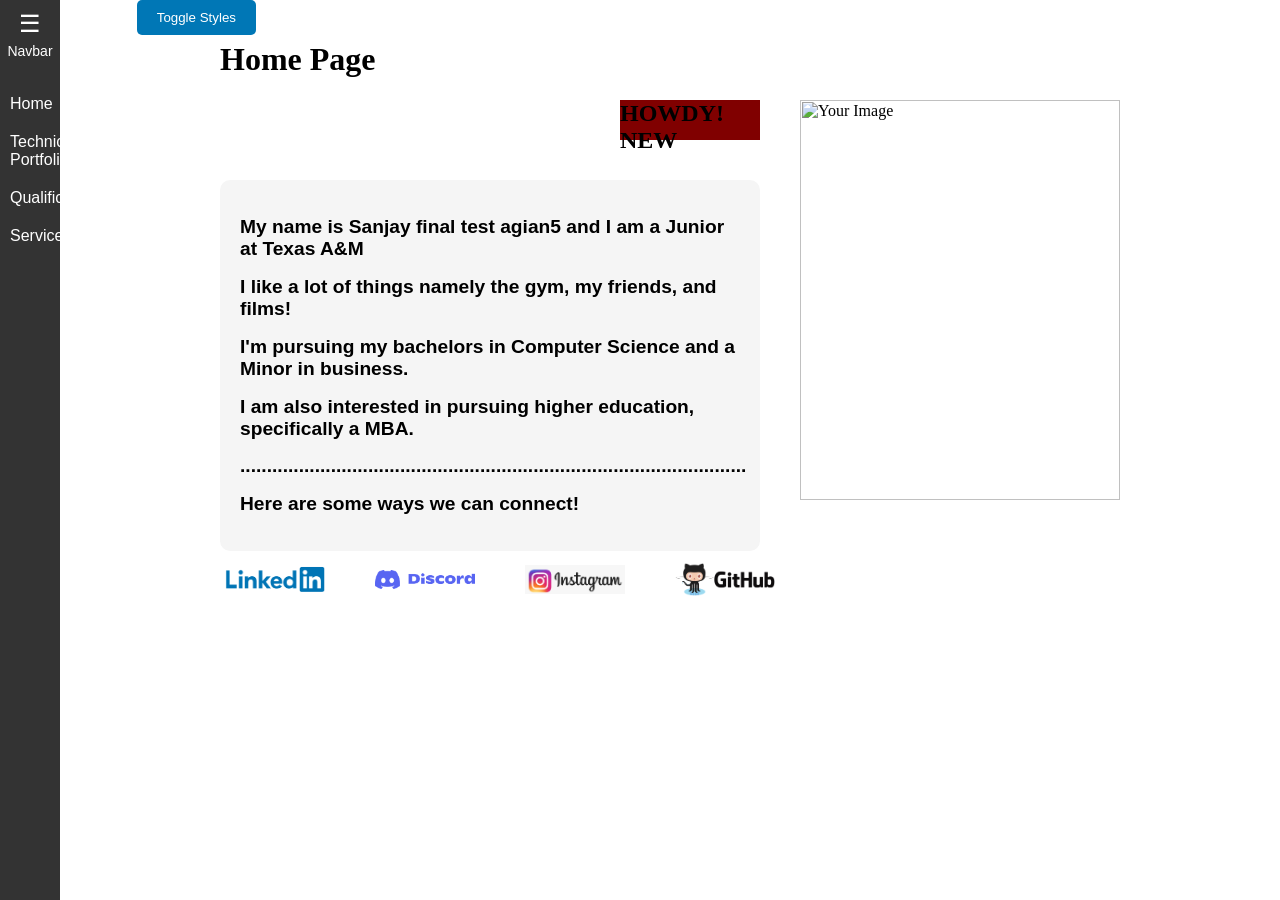
==== index.html @ 11d1ceb9 "commit" ====
<!DOCTYPE HTML PUBLIC "-//W3C//DTD HTML 4.01 Transitional//EN">
<html lang="en">
<head>
    <meta charset="UTF-8">
    <meta name="viewport" content="width=device-width, initial-scale=1.0">
    <link id="default-stylesheet" rel="stylesheet" href="styles2.css">
    <link id="alternate-stylesheet" rel="stylesheet" href="styles.css">
    <title>Sanjay Sugumar Website</title>
</head>
<body>
    <div class="navbar">
        <div class="navbar-header">
            <span class="navbar-icon">☰</span>
            <span class="navbar-title">Navbar</span>
        </div>
        <ul class="navbar-links">
            <li><a href="index.html">Home</a></li>
            <li><a href="Technical_portfolio.html">Technical Portfolio</a></li>
            <li><a href="qualifications.html">Qualifications</a></li>
            <li><a href="services.html">Service</a></li>
            
        </ul>
    </div>
    <div class ="style toggle">
        <button id="toggle-styles">Toggle Styles</button>
    </div>
    

    <div class="homepage_header">
        <header>
            <h1>Home Page</h1>
        </header>
        <main>
            <div class="homepage_intro">
                <h2>HOWDY! NEW</h2>
            </div>
            

        </main>
        
    </div>
    <div class="homepage_image">
        

                <img src="IMG_2689.JPG" alt="Your Image" id="homepage_image">

        
    </div>
    <div class="homepage_para">
        <h2>My name is Sanjay final test agian5 and I am a Junior at Texas A&M</h2> 
        <h2>I like a lot of things namely the gym, my friends, and films!</h2>
        <h2>I'm pursuing my bachelors in Computer Science and a Minor in business. </h2>
        <h2>I am also interested in pursuing higher education, specifically a MBA.</h2>
        <h2>...............................................................................................</h2>
        <h2>Here are some ways we can connect!</h2>
        
        <h2></h2>
    </div>

    
    <div class="Connect_links">
        <a href="https://www.linkedin.com/in/sanjays20/" target="_blank" id="linkedin-logo">
            <img src="linkin.png" alt="LinkedIn Logo">
        </a>
        <a href="https://discord.gg/smt4UMPN" target="_blank" id="discord-logo">
            <img src="discord-logo.png" alt="Discord Logo">
        </a>
        <a href="https://www.instagram.com/sanjay_s.s/" target="_blank" id="insta-logo">
            <img src="insta_logo.png" alt="insta-logo">
        </a>
        <a href="https://github.com/SanjayS808" target="_blank" id="git-logo">
            <img src="github-logo.webp" alt="git-logo">
        </a>
    </div>

    <script src="script.js"></script>
    <script src="toggle.js"></script>
</body>

</html>
---- styles2.css ----
/* styles1.css */
body {
    margin: 0;
    padding: 0;
}


.homepage_header {
    margin-left: 200px; 
    padding: 20px; 
    
}

/* ... (other CSS rules) ... */
.homepage_intro {
    background-color: #117aaf; /* Change the background color */
    margin-left: 350px; /* Adjusted margin-left */
    width: 160px; /* Adjusted width */
    height: 50px; /* Adjusted height */
}

.navbar {
    font-family: "Verdana", sans-serif;
    width: 60px;
    height: 100%;
    background-color: #1580eb;
    position: fixed;
    overflow-x: hidden;
    transition: width 0.2s;
}

.navbar:hover {
    width: 200px;
}

.navbar-header {
    display: flex;
    flex-direction: column;
    align-items: center;
    padding: 10px;
    color: #fff;
}

.navbar-icon {
    font-size: 24px;
    cursor: pointer;
}

.navbar-title {
    font-size: 14px;
    margin-top: 5px;
}

.navbar-links {
    list-style-type: none;
    padding: 0;
}

.navbar-links li {
    padding: 10px;
    text-align: center;
}

.navbar-links a {
    text-decoration: none;
    color: #fff;
    display: block;
}

.navbar-links a:hover {
    background-color: #444;
}

#homepage_image {
    position: absolute;
    top: 100px;
    left: 150px;
    width: 320px;
    height: 400px;

    
}

.footer {
    position: fixed;
    margin-top: 500px;
    bottom: 0;
    width: 100%;
    background-color: #333;
    color: #fff;
    text-align: center;
    padding: 1px;
}
.homepage_para {
    font-family: "Verdana", sans-serif; /* Change the font family */
    font-size: 90%; /* Increase the font size */
    margin-left: 500px; /* Adjusted margin-left */
    margin-top: 20px;
    width: 800px; /* Adjusted width */
    background-color: #ddd; /* Different background color */
    padding: 15px; /* Adjusted padding */
    border-radius: 10px; /* Added border-radius for rounded corners */
}

.homepage_para p {
    margin: 0;
    padding: 100px; /* Adjusted padding */
    font-size: 18px; /* Increase the font size */
    color: #555; /* Different text color */
    line-height: 1.5;
    border-bottom: 1px solid #ccc; /* Lighter horizontal line */
}

.homepage_para:hover {
    transform: scale(1.01);
}
.Connect_links{

    top: 200px;
    left: 200px;
    display: flex;
    justify-content: space-around; /* Evenly space the logos */
    align-items: center; /* Center the logos vertically */
    width: 600px; /* Adjust the container width as needed */
    
}

.tamulink{
    font-family: "Helvetica Neue", Helvetica, Arial, sans-serif;
    font-size: 20px;
    position: absolute;
    top: 182px;
    left: 672px;
    
}
.Connect_links{
    position: absolute;
    top: auto;
    left: 200px;
    display: flex;
    justify-content: space-around; /* Evenly space the logos */
    align-items: center; /* Center the logos vertically */
    width: 600px; /* Adjust the container width as needed */
    
}


/* Style the LinkedIn logo */
#linkedin-logo img {
    width: 100px; /* Adjust the size as needed */
    height: auto;
    border: none;
    transition: transform 0.2s;
    
}

/* Add a hover effect (optional) */
#linkedin-logo img:hover {
    transform: scale(1.1);
}

#discord-logo img {
    width: 100px; /* Adjust the size as needed */
    height: auto;
    border: none;
    transition: transform 0.2s;
}

/* Add a hover effect (optional) */
#discord-logo img:hover {
    transform: scale(1.1);
}   


#insta-logo img {
    width: 100px; /* Adjust the size as needed */
    height: auto;
    border: none;
    transition: transform 0.2s;
    
}

/* Add a hover effect (optional) */
#insta-logo img:hover {
    transform: scale(1.1);
}   

#git-logo img {
    width: 100px; /* Adjust the size as needed */
    height: auto;
    border: none;
    transition: transform 0.2s;
    
}

/* Add a hover effect (optional) */
#git-logo img:hover {
    transform: scale(1.1);
}   


.technical_para {
    font-family: "Verdana", sans-serif; /* Change the font family */
    font-size: 90%; /* Increase the font size */
    margin-left: 320px; /* Adjusted margin-left */
    margin-right: 20px; /* Added margin-right */
    width: 800px; /* Adjusted width */
    background-color: #ddd; /* Different background color */
    padding: 15px; /* Adjusted padding */
    border-radius: 10px; /* Added border-radius for rounded corners */
}
.technical_para p{
    margin: 0;
    padding: 5px 0;
    font-size: 16px;
    color: #333;
    line-height: 1.2;
    border-bottom: 1px solid #ddd; /* Add a horizontal line below each line of text */
}
.technical_para:hover {
    transform: scale(1.01);
}

.technical_header{
    margin-left: 200px; 
    padding: 20px;
}


.tech_p1_desc {
    font-family: "Arial", sans-serif; /* Change the font family */
    font-size: 60%; /* Increase the font size */
    width: 600px; /* Adjusted width */
    height: 220px; /* Adjusted height */
    background-color: #ddd; /* Different background color */
    padding: 15px; /* Adjusted padding */
    position: absolute;
    top: 420px; /* Adjusted top position */
    left: 600px; /* Adjusted left position */
    border-radius: 10px; /* Added border-radius for rounded corners */
}

.tech_p1_desc p {
    margin: 0;
    padding: 10px 0; /* Adjusted padding */
    font-size: 18px; /* Increase the font size */
    color: #555; /* Different text color */
    line-height: 1.5;
    border-bottom: 1px solid #ccc; /* Lighter horizontal line */
}


.tech_p1_desc:hover {
    transform: scale(1.01);
}

#proj1_images{
    width: 240px;
    height:240px;
    position: absolute;
    top: 420px;
    left: 350px;
    border-bottom: 2px solid #ddd; 
    border-top: 2px solid #ddd; 
    border-left: 2px solid #ddd; 
    border-right: 2px solid #ddd; 
}
#proj1_images:hover{
    transform: scale(1.01);
}







.tech_p2_desc{
    font-family: "Arial", sans-serif; /* Change the font family */
    font-size: 60%; /* Increase the font size */
    width: 600px; /* Adjusted width */
    height: 220px; /* Adjusted height */
    background-color: #ddd; /* Different background color */
    padding: 15px; /* Adjusted padding */
    position: absolute;
    top: 700px; /* Adjusted top position */
    left: 600px; /* Adjusted left position */
    border-radius: 10px; /* Added border-radius for rounded corners */
    
}
.tech_p2_desc p {
    margin: 0;
    padding: 10px 0; /* Adjusted padding */
    font-size: 18px; /* Increase the font size */
    color: #555; /* Different text color */
    line-height: 1.5;
    border-bottom: 1px solid #ccc; /* Lighter horizontal line */
}

.tech_p2_desc:hover {
    transform: scale(1.01);
}


#proj2_images{
    width: 240px;
    height:240px;
    position: absolute;
    top: 700px;
    right: 860px;
    border-bottom: 2px solid #ddd; 
    border-top: 2px solid #ddd; 
    border-left: 2px solid #ddd; 
    border-right: 2px solid #ddd; 
}
#proj2_images:hover{
    transform: scale(1.01);
}


.tech_p3_desc {
    font-family: "Arial", sans-serif; /* Change the font family */
    font-size: 60%; /* Increase the font size */
    width: 600px; /* Adjusted width */
    height: 220px; /* Adjusted height */
    background-color: #ddd; /* Different background color */
    padding: 15px; /* Adjusted padding */
    position: absolute;
    top: 1000px; /* Adjusted top position */
    left: 600px; /* Adjusted left position */
    border-radius: 10px; /* Added border-radius for rounded corners */
}

.tech_p3_desc p {
    margin: 0;
    padding: 5px 0;
    font-size: 16px;
    color: #333;
    line-height: 1.2;
    border-bottom: 1px solid #ddd; /* Add a horizontal line below each line of text */
}

.tech_p3_desc:hover {
    transform: scale(1.01);
}

#proj3_images{
    width: 240px;
    height:240px;
    position: absolute;
    top: 1000px;
    left: 350px;
    border-bottom: 2px solid #ddd; 
    border-top: 2px solid #ddd; 
    border-left: 2px solid #ddd; 
    border-right: 2px solid #ddd; 
}
#proj3_images:hover{
    transform: scale(1.01);
}


.seamlink{
    font-family: "Helvetica Neue", Helvetica, Arial, sans-serif;
    font-size: 200%;
}

.dicelink{
    font-family: "Helvetica Neue", Helvetica, Arial, sans-serif;
    font-size: 200%;
}



/* Style for the AI Content */
/* Style for AI Hero Section */
.ai-hero {
    background-image: url('ai-hero-background.jpg');
    background-size: cover;
    color: #000000;
    text-align: center;
    padding: 100px 0;
}

.ai-hero h1 {
    font-size: 36px;
}

.ai-hero p {
    font-size: 20px;
    margin-top: 20px;
}

.btn-primary {
    display: inline-block;
    padding: 15px 30px;
    margin-top: 30px;
    background-color: #0077b6;
    color: #fff;
    text-decoration: none;
    font-weight: bold;
    border-radius: 5px;
    transition: background-color 0.3s ease;
}

.btn-primary:hover {
    background-color: #055c91;
}

/* Style for AI Features Section */
.ai-features {
    display: flex;
    justify-content: space-around;
    align-items: center;
    padding: 80px 0;
}

.ai-feature {
    text-align: center;
    padding: 20px;
    border: 1px solid #ddd;
    border-radius: 5px;
    background-color: #fff;
    box-shadow: 0 4px 8px rgba(0, 0, 0, 0.1);
    transition: transform 0.3s ease;
}

.ai-feature:hover {
    transform: translateY(-5px);
}

.ai-feature img {
    max-width: 100%;
    height: auto;
    margin-bottom: 20px;
}

/* Style for AI Video Section */
.ai-video {
    text-align: center;
    margin: 50px 0;
}

/* Style for AI CTA Section */
.ai-cta {
    background-color: #f5f5f5;
    text-align: center;
    padding: 80px 0;
}

.ai-cta h2 {
    font-size: 28px;
    color: #333;
}

.ai-cta p {
    font-size: 18px;
    color: #666;
    margin-top: 20px;
}

.btn-secondary {
    display: inline-block;
    padding: 15px 30px;
    margin-top: 30px;
    background-color: #333;
    color: #fff;
    text-decoration: none;
    font-weight: bold;
    border-radius: 5px;
    transition: background-color 0.3s ease;
}

.btn-secondary:hover {
    background-color: #555;
}

.AI_content {
    margin-left: 20px;
    padding: 20px; /* Adjust padding for inner content */
    background-color: #f5f5f5;
    border: 1px solid #ddd;
    margin: 20px;
    border-radius: 5px;
}


.pdf-container {
    display: flex;
    justify-content: center;
    align-items: center;
    height: 80vh; /* Adjust the height as needed */
}

/* Style for the embedded PDF */
.pdf-container object {
    width: 80%; /* Adjust the width as needed */
    height: 80%; /* Adjust the height as needed */
}

#toggle-styles {
    position:absolute;
    right:80%;  
    padding: 10px 20px;
    background-color: #0077b6;
    color: #fff;
    border: none;
    border-radius: 5px;
    cursor: pointer;
    transition: background-color 0.3s ease;
}

#toggle-styles:hover {
    background-color: #055c91;
}

.service_intro{

    font-family: "Arial", sans-serif; /* Change the font family */
    font-size: 80%; /* Increase the font size */
    top: 100px;
    left: 200px;
    background-color: #ddd; /* Different background color */
    padding: 15px; /* Adjusted padding */
    position: absolute;
    width: 800px;
    height: 200px;
    border-radius: 10px; /* Added border-radius for rounded corners */
    
}
.service_intro p {
    margin: 0;
    padding: 10px 0; /* Adjusted padding */
    font-size: 18px; /* Increase the font size */
    color: #555; /* Different text color */
    line-height: 1.5;
    border-bottom: 1px solid #ccc; /* Lighter horizontal line */
}

.food_bank{
    font-family: "Arial", sans-serif; /* Change the font family */
    font-size: 60%; /* Increase the font size */
    width: 800px;
    height: 200px;
    background-color: #ddd; /* Different background color */
    padding: 15px; /* Adjusted padding */
    position: absolute;
    top: 350px;
    left: 500px;
    border-radius: 10px; /* Added border-radius for rounded corners */
    
}
.food_bank p {
    margin: 0;
    padding: 10px 0; /* Adjusted padding */
    font-size: 18px; /* Increase the font size */
    color: #555; /* Different text color */
    line-height: 1.5;
    border-bottom: 1px solid #ccc; /* Lighter horizontal line */
}

.Marathons{
    font-family: "Arial", sans-serif; /* Change the font family */
    font-size: 60%; /* Increase the font size */
    top: 600px;
    left: 200px;
    background-color: #ddd; /* Different background color */
    padding: 15px; /* Adjusted padding */
    position: absolute;
    width: 800px;
    height: 200px;
    border-radius: 10px; /* Added border-radius for rounded corners */
    
}
.Marathons p {
    margin: 0;
    padding: 10px 0; /* Adjusted padding */
    font-size: 18px; /* Increase the font size */
    color: #555; /* Different text color */
    line-height: 1.5;
    border-bottom: 1px solid #ccc; /* Lighter horizontal line */
}
.Animal_shelter{
    font-family: "Arial", sans-serif; /* Change the font family */
    font-size: 60%; /* Increase the font size */
    top: 850px;
    left: 500px;
    background-color: #ddd; /* Different background color */
    padding: 15px; /* Adjusted padding */
    position: absolute;
    width: 800px;
    height: 200px;
    border-radius: 10px; /* Added border-radius for rounded corners */
    
}
.Animal_shelter p {
    margin: 0;
    padding: 10px 0; /* Adjusted padding */
    font-size: 18px; /* Increase the font size */
    color: #555; /* Different text color */
    line-height: 1.5;
    border-bottom: 1px solid #ccc; /* Lighter horizontal line */
}
.Cleanups{
    font-family: "Arial", sans-serif; /* Change the font family */
    font-size: 60%; /* Increase the font size */
    top: 1100px;
    left: 200px;
    background-color: #ddd; /* Different background color */
    padding: 15px; /* Adjusted padding */
    position: absolute;
    width: 800px;
    height: 200px;
    border-radius: 10px; /* Added border-radius for rounded corners */
    
}
.Cleanup p {
    margin: 0;
    padding: 10px 0; /* Adjusted padding */
    font-size: 18px; /* Increase the font size */
    color: #555; /* Different text color */
    line-height: 1.5;
    border-bottom: 1px solid #ccc; /* Lighter horizontal line */
}

#service_img1{
    margin-top: 150px;
    margin-left:1100px;
    width: 300px;
    height: 150px;
}
#service_img2{
    margin-top: 60px;
    margin-left:100px;
    width: 300px;
}

.qual_skill{
    font-family: "Arial", sans-serif; /* Change the font family */
    font-size: 60%; /* Increase the font size */
    background-color: #ddd; /* Different background color */
    padding: 15px; /* Adjusted padding */
    position: absolute;
    width: 550px;
    height: 300px;
    border-radius: 10px; /* Added border-radius for rounded corners */
    top: auto;
    left: 150px;
}

.qual_skill p {
    margin: 0;
    padding: 10px 0; /* Adjusted padding */
    font-size: 18px; /* Increase the font size */
    color: #555; /* Different text color */
    line-height: 1.5;
    border-bottom: 1px solid #ccc; /* Lighter horizontal line */
}

.qual_interests{
    font-family: "Arial", sans-serif; /* Change the font family */
    font-size: 60%; /* Increase the font size */
    background-color: #ddd; /* Different background color */
    padding: 15px; /* Adjusted padding */
    position: absolute;
    width: 550px;
    height: 300px;
    border-radius: 10px; /* Added border-radius for rounded corners */
    top: auto;
    left: 750px;
}

.qual_interests p {
    margin: 0;
    padding: 10px 0; /* Adjusted padding */
    font-size: 18px; /* Increase the font size */
    color: #555; /* Different text color */
    line-height: 1.5;
    border-bottom: 1px solid #ccc; /* Lighter horizontal line */
}

.Qual_links{
    position: absolute;
    top: 100px;
    left: 800px;
    display: flex;
    justify-content: space-around; /* Evenly space the logos */
    align-items: center; /* Center the logos vertically */
    width: 600px; /* Adjust the container width as needed */
    }   

    #powerbi-logo{
        width: 100px; /* Adjust the size as needed */
    height: auto;
    border: none;
    transition: transform 0.2s;
    }
    #excel-logo{
        width: 100px; /* Adjust the size as needed */
    height: auto;
    border: none;
    transition: transform 0.2s;
    }
    #c-logo{
        width: 100px; /* Adjust the size as needed */
    height: auto;
    border: none;
    transition: transform 0.2s;
    }
    #python-logo{
        width: 100px; /* Adjust the size as needed */
    height: auto;
    border: none;
    transition: transform 0.2s;
    }
---- styles.css ----
/* styles.css */
body {
    margin: 0;
    padding: 0;
}


.homepage_header {
    margin-left: 200px; 
    padding: 20px; 
    
}

/* ... (other CSS rules) ... */
.homepage_intro{

    background-color:#800000;
    margin-left: 400px;
    width: 140px;
    height: 40px;
}

.navbar {
    width: 60px;
    height: 100%;
    background-color: #333;
    position: fixed;
    overflow-x: hidden;
    transition: width 0.2s;
}

.navbar:hover {
    width: 200px;
}

.navbar-header {
    display: flex;
    flex-direction: column;
    align-items: center;
    padding: 10px;
    color: #fff;
}

.navbar-icon {
    font-size: 24px;
    cursor: pointer;
}

.navbar-title {
    font-size: 14px;
    margin-top: 5px;
}

.navbar-links {
    list-style-type: none;
    padding: 0;
}

.navbar-links li {
    padding: 10px;
    text-align: center;
}

.navbar-links a {
    text-decoration: none;
    color: #fff;
    display: block;
}

.navbar-links a:hover {
    background-color: #444;
}

#homepage_image {
    position: absolute;
    top: 100px;
    left: 800px;
    width: 320px;
    height: 400px;

    
}

footer {
    position: fixed;
    margin-top: 50px;
    bottom: 0;
    width: 100%;
    background-color: #333;
    color: #fff;
    text-align: center;
    padding: 10px;
}
.homepage_para{
    font-family: "Helvetica Neue", Helvetica, Arial, sans-serif;
    font-size: 80%;
    margin-left: 220px;
    right: auto;
    width: 500;
    background-color: #f5f5f5;
    padding: 20px;
    
}
.homepage_para p {
    margin: 0;
    padding: 5px 0;
    font-size: 16px;
    color: #333;
    line-height: 1.2;
    border-bottom: 1px solid #ddd; /* Add a horizontal line below each line of text */
}

.homepage_para:hover {
    transform: scale(1.01);
}

.tamulink{
    font-family: "Helvetica Neue", Helvetica, Arial, sans-serif;
    font-size: 20px;
    position: absolute;
    top: 182px;
    left: 672px;
    
}
.Connect_links{
    position: absolute;
    top: auto;
    left: 200px;
    display: flex;
    justify-content: space-around; /* Evenly space the logos */
    align-items: center; /* Center the logos vertically */
    width: 600px; /* Adjust the container width as needed */
    
}


/* Style the LinkedIn logo */
#linkedin-logo img {
    width: 100px; /* Adjust the size as needed */
    height: auto;
    border: none;
    transition: transform 0.2s;
    
}

/* Add a hover effect (optional) */
#linkedin-logo img:hover {
    transform: scale(1.1);
}

#discord-logo img {
    width: 100px; /* Adjust the size as needed */
    height: auto;
    border: none;
    transition: transform 0.2s;
}

/* Add a hover effect (optional) */
#discord-logo img:hover {
    transform: scale(1.1);
}   


#insta-logo img {
    width: 100px; /* Adjust the size as needed */
    height: auto;
    border: none;
    transition: transform 0.2s;
    
}

/* Add a hover effect (optional) */
#insta-logo img:hover {
    transform: scale(1.1);
}   

#git-logo img {
    width: 100px; /* Adjust the size as needed */
    height: auto;
    border: none;
    transition: transform 0.2s;
    
}

/* Add a hover effect (optional) */
#git-logo img:hover {
    transform: scale(1.1);
}   

.homepage_para p {
    margin: 0;
    padding: 5px 0;
    font-size: 16px;
    color: #333;
    line-height: 1.2;
    border-bottom: 1px solid #ddd; /* Add a horizontal line below each line of text */
}
.technical_para {
    font-family: "Helvetica Neue", Helvetica, Arial, sans-serif;
    font-size: 80%;
    margin-left: 350;
    right: auto;
    width: 800;
    background-color: #f5f5f5;
    padding: 20px;
    
}
.technical_para p{
    margin: 0;
    padding: 5px 0;
    font-size: 16px;
    color: #333;
    line-height: 1.2;
    border-bottom: 1px solid #ddd; /* Add a horizontal line below each line of text */
}
.technical_para:hover {
    transform: scale(1.01);
}

.technical_header{
    margin-left: 200px; 
    padding: 20px;
}

.tech_p1_desc{
    font-family: "Helvetica Neue", Helvetica, Arial, sans-serif;
    font-size: 60%;
    width: 550;
    height:190px;
    background-color: #f5f5f5;
    padding: 20px;
    position: absolute;
    top: 400px;
    right: 250px;
    
}
.tech_p1_desc p {
    margin: 0;
    padding: 5px 0;
    font-size: 16px;
    color: #333;
    line-height: 1.2;
    border-bottom: 1px solid #ddd; /* Add a horizontal line below each line of text */
}

.tech_p1_desc:hover {
    transform: scale(1.01);
}

#proj1_images{
    width: 225px;
    height:225px;
    position: absolute;
    top: 400px;
    left: 350px;
    border-bottom: 2px solid #ddd; 
    border-top: 2px solid #ddd; 
    border-left: 2px solid #ddd; 
    border-right: 2px solid #ddd; 
}
#proj1_images:hover{
    transform: scale(1.01);
}







.tech_p2_desc{
    font-family: "Helvetica Neue", Helvetica, Arial, sans-serif;
    font-size: 60%;
    width: 550;
    height:190px;
    background-color: #f5f5f5;
    padding: 20px;
    position: absolute;
    top: 650px;
    left: 350px;
    
}
.tech_p2_desc p {
    margin: 0;
    padding: 5px 0;
    font-size: 16px;
    color: #333;
    line-height: 1.2;
    border-bottom: 1px solid #ddd; /* Add a horizontal line below each line of text */
}

.tech_p2_desc:hover {
    transform: scale(1.01);
}


#proj2_images{
    width: 225px;
    height:225px;
    position: absolute;
    top: 650px;
    right: 250px;
    border-bottom: 2px solid #ddd; 
    border-top: 2px solid #ddd; 
    border-left: 2px solid #ddd; 
    border-right: 2px solid #ddd; 
}
#proj2_images:hover{
    transform: scale(1.01);
}


.tech_p3_desc {
    font-family: "Helvetica Neue", Helvetica, Arial, sans-serif;
    font-size: 60%;
    width: 550;
    height:190px;
    background-color: #f5f5f5;
    padding: 20px;
    position: absolute;
    top: 900px;
    right: 250px;
}

.tech_p3_desc p {
    margin: 0;
    padding: 5px 0;
    font-size: 16px;
    color: #333;
    line-height: 1.2;
    border-bottom: 1px solid #ddd; /* Add a horizontal line below each line of text */
}

.tech_p3_desc:hover {
    transform: scale(1.01);
}

#proj3_images{
    width: 225px;
    height:225px;
    position: absolute;
    top: 900px;
    left: 350px;
    border-bottom: 2px solid #ddd; 
    border-top: 2px solid #ddd; 
    border-left: 2px solid #ddd; 
    border-right: 2px solid #ddd; 
}
#proj3_images:hover{
    transform: scale(1.01);
}


.seamlink{
    font-family: "Helvetica Neue", Helvetica, Arial, sans-serif;
    font-size: 200%;
}

.dicelink{
    font-family: "Helvetica Neue", Helvetica, Arial, sans-serif;
    font-size: 200%;
}




/* Style for the AI Content */
/* Style for AI Hero Section */
.ai-hero {
    background-image: url('ai-hero-background.jpg');
    background-size: cover;
    color: #000000;
    text-align: center;
    padding: 100px 0;
}

.ai-hero h1 {
    font-size: 36px;
}

.ai-hero p {
    font-size: 20px;
    margin-top: 20px;
}

.btn-primary {
    display: inline-block;
    padding: 15px 30px;
    margin-top: 30px;
    background-color: #0077b6;
    color: #fff;
    text-decoration: none;
    font-weight: bold;
    border-radius: 5px;
    transition: background-color 0.3s ease;
}

.btn-primary:hover {
    background-color: #055c91;
}

/* Style for AI Features Section */
.ai-features {
    display: flex;
    justify-content: space-around;
    align-items: center;
    padding: 80px 0;
}

.ai-feature {
    text-align: center;
    padding: 20px;
    border: 1px solid #ddd;
    border-radius: 5px;
    background-color: #fff;
    box-shadow: 0 4px 8px rgba(0, 0, 0, 0.1);
    transition: transform 0.3s ease;
}

.ai-feature:hover {
    transform: translateY(-5px);
}

.ai-feature img {
    max-width: 100%;
    height: auto;
    margin-bottom: 20px;
}

/* Style for AI Video Section */
.ai-video {
    text-align: center;
    margin: 50px 0;
}

/* Style for AI CTA Section */
.ai-cta {
    background-color: #f5f5f5;
    text-align: center;
    padding: 80px 0;
}

.ai-cta h2 {
    font-size: 28px;
    color: #333;
}

.ai-cta p {
    font-size: 18px;
    color: #666;
    margin-top: 20px;
}

.btn-secondary {
    display: inline-block;
    padding: 15px 30px;
    margin-top: 30px;
    background-color: #333;
    color: #fff;
    text-decoration: none;
    font-weight: bold;
    border-radius: 5px;
    transition: background-color 0.3s ease;
}

.btn-secondary:hover {
    background-color: #555;
}

.AI_content {
    margin-left: 20px;
    padding: 20px; /* Adjust padding for inner content */
    background-color: #f5f5f5;
    border: 1px solid #ddd;
    margin: 20px;
    border-radius: 5px;
}


.pdf-container {
    display: flex;
    justify-content: center;
    align-items: center;
    height: 80vh; /* Adjust the height as needed */
}

/* Style for the embedded PDF */
.pdf-container object {
    width: 80%; /* Adjust the width as needed */
    height: 80%; /* Adjust the height as needed */
}

#toggle-styles {
    position:absolute;
    right:80%;  
    padding: 10px 20px;
    background-color: #0077b6;
    color: #fff;
    border: none;
    border-radius: 5px;
    cursor: pointer;
    transition: background-color 0.3s ease;
}

#toggle-styles:hover {
    background-color: #055c91;
}


.service_intro{
    font-family: "Helvetica Neue", Helvetica, Arial, sans-serif;
    font-size: 80%;
    width: 550;
    height:190px;
    background-color: #f5f5f5;
    padding: 20px;
    position: absolute;
    top: 100px;
    left: 450px;
    
}
.service_intro p {
    margin: 0;
    padding: 5px 0;
    font-size: 16px;
    color: #333;
    line-height: 1.2;
    border-bottom: 1px solid #ddd; /* Add a horizontal line below each line of text */
}

.food_bank{
    font-family: "Helvetica Neue", Helvetica, Arial, sans-serif;
    font-size: 60%;
    width: 550;
    height:190px;
    background-color: #f5f5f5;
    padding: 20px;
    position: absolute;
    top: 400px;
    left: 150px;
    
}
.food_bank p {
    margin: 0;
    padding: 5px 0;
    font-size: 16px;
    color: #333;
    line-height: 1.2;
    border-bottom: 1px solid #ddd; /* Add a horizontal line below each line of text */
}

.Marathons{
    font-family: "Helvetica Neue", Helvetica, Arial, sans-serif;
    font-size: 60%;
    width: 550;
    height:190px;
    background-color: #f5f5f5;
    padding: 20px;
    position: absolute;
    top: 400px;
    left: 750px;
    
}
.Marathons p {
    margin: 0;
    padding: 5px 0;
    font-size: 16px;
    color: #333;
    line-height: 1.2;
    border-bottom: 1px solid #ddd; /* Add a horizontal line below each line of text */
}
.Animal_shelter{
    font-family: "Helvetica Neue", Helvetica, Arial, sans-serif;
    font-size: 60%;
    width: 550;
    height:190px;
    background-color: #f5f5f5;
    padding: 20px;
    position: absolute;
    top: 650px;
    left: 750px;
    
}
.Animal_shelter p {
    margin: 0;
    padding: 5px 0;
    font-size: 16px;
    color: #333;
    line-height: 1.2;
    border-bottom: 1px solid #ddd; /* Add a horizontal line below each line of text */
}
.Cleanups{
    font-family: "Helvetica Neue", Helvetica, Arial, sans-serif;
    font-size: 60%;
    width: 550;
    height:190px;
    background-color: #f5f5f5;
    padding: 20px;
    position: absolute;
    top: 650px;
    left: 150px;
    
}
.Cleanup p {
    margin: 0;
    padding: 5px 0;
    font-size: 16px;
    color: #333;
    line-height: 1.2;
    border-bottom: 1px solid #ddd; /* Add a horizontal line below each line of text */
}

#service_img1{
    margin-top: 150px;
    margin-left:200px;
    width: 225px;
    height: 125px;
}
#service_img2{
    margin-top: -150px;
    margin-left:1100px;
    width: 250px;
}



.qual_skill{
    font-family: "Helvetica Neue", Helvetica, Arial, sans-serif;
    font-size: 60%;
    width: 550;
    height:200px;
    background-color: #f5f5f5;
    padding: 20px;
    position: absolute;
    top: auto;
    left: 150px;
}

.qual_skill p {
    margin: 0;
    padding: 5px 0;
    font-size: 16px;
    color: #333;
    line-height: 1.2;
    border-bottom: 1px solid #ddd; /* Add a horizontal line below each line of text */
}

.qual_interests{
    font-family: "Helvetica Neue", Helvetica, Arial, sans-serif;
    font-size: 60%;
    width: 550;
    height:200px;
    background-color: #f5f5f5;
    padding: 20px;
    position: absolute;
    top: auto;
    left: 750px;
}

.qual_interests p {
    margin: 0;
    padding: 5px 0;
    font-size: 16px;
    color: #333;
    line-height: 1.2;
    border-bottom: 1px solid #ddd; /* Add a horizontal line below each line of text */
}


.AI_content {
    margin: 0 auto;
    max-width: 1200px;
    padding: 20px;
    background-color: #fff;
    border: 1px solid #ddd;
    border-radius: 10px;
    box-shadow: 0 4px 8px rgba(0, 0, 0, 0.1);
}

.ai-hero {
    background-color: #0077b6;
    color: #fff;
    text-align: center;
    padding: 100px 0;
}

.ai-hero h1 {
    font-size: 36px;
}

.ai-hero p {
    font-size: 20px;
    margin-top: 20px;
    color: #ccc;
}

.btn-primary {
    display: inline-block;
    padding: 15px 30px;
    margin-top: 30px;
    background-color: #055c91;
    color: #fff;
    text-decoration: none;
    font-weight: bold;
    border-radius: 5px;
    transition: background-color 0.3s ease;
}

.btn-primary:hover {
    background-color: #0077b6;
}

.ai-features {
    display: flex;
    justify-content: space-around;
    align-items: center;
    padding: 80px 0;
    background-color: #f5f5f5;
}

.ai-feature {
    text-align: center;
    padding: 20px;
    border: 1px solid #ddd;
    border-radius: 10px;
    background-color: #fff;
    box-shadow: 0 4px 8px rgba(0, 0, 0, 0.1);
    transition: transform 0.3s ease;
}

.ai-feature:hover {
    transform: translateY(-5px);
}

.ai-feature img {
    max-width: 100%;
    height: auto;
    margin-bottom: 20px;
}

.ai-video {
    text-align: center;
    margin: 50px 0;
}

.ai-cta {
    background-color: #0077b6;
    color: #fff;
    text-align: center;
    padding: 80px 0;
}

.ai-cta h2 {
    font-size: 28px;
}

.ai-cta p {
    font-size: 18px;
    margin-top: 20px;
}

.btn-secondary {
    display: inline-block;
    padding: 15px 30px;
    margin-top: 30px;
    background-color: #055c91;
    color: #fff;
    text-decoration: none;
    font-weight: bold;
    border-radius: 5px;
    transition: background-color 0.3s ease;
}

.btn-secondary:hover {
    background-color: #0077b6;
}

.Qual_links{
    position: absolute;
    top: 100px;
    left: 800px;
    display: flex;
    justify-content: space-around; /* Evenly space the logos */
    align-items: center; /* Center the logos vertically */
    width: 600px; /* Adjust the container width as needed */
    }   



    #powerbi-logo{
        width: 100px; /* Adjust the size as needed */
    height: auto;
    border: none;
    transition: transform 0.2s;
    }
    #excel-logo{
        width: 100px; /* Adjust the size as needed */
    height: auto;
    border: none;
    transition: transform 0.2s;
    }
    #c-logo{
        width: 100px; /* Adjust the size as needed */
    height: auto;
    border: none;
    transition: transform 0.2s;
    }
    #python-logo{
        width: 100px; /* Adjust the size as needed */
    height: auto;
    border: none;
    transition: transform 0.2s;
    }
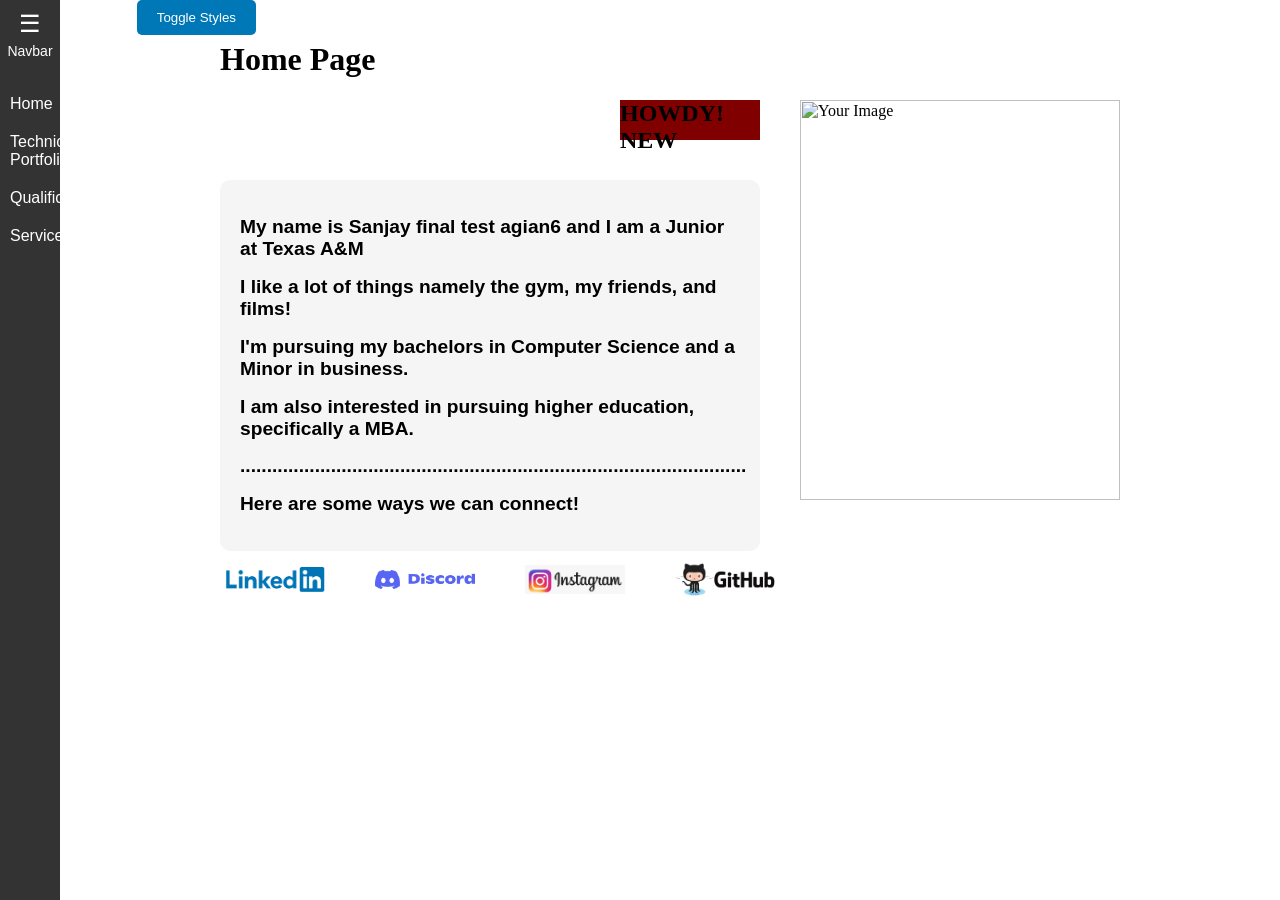
==== commit 6986b794: "6" ====
--- a/index.html
+++ b/index.html
@@ -47,7 +47,7 @@
         
     </div>
     <div class="homepage_para">
-        <h2>My name is Sanjay final test agian5 and I am a Junior at Texas A&M</h2> 
+        <h2>My name is Sanjay final test agian6 and I am a Junior at Texas A&M</h2> 
         <h2>I like a lot of things namely the gym, my friends, and films!</h2>
         <h2>I'm pursuing my bachelors in Computer Science and a Minor in business. </h2>
         <h2>I am also interested in pursuing higher education, specifically a MBA.</h2>
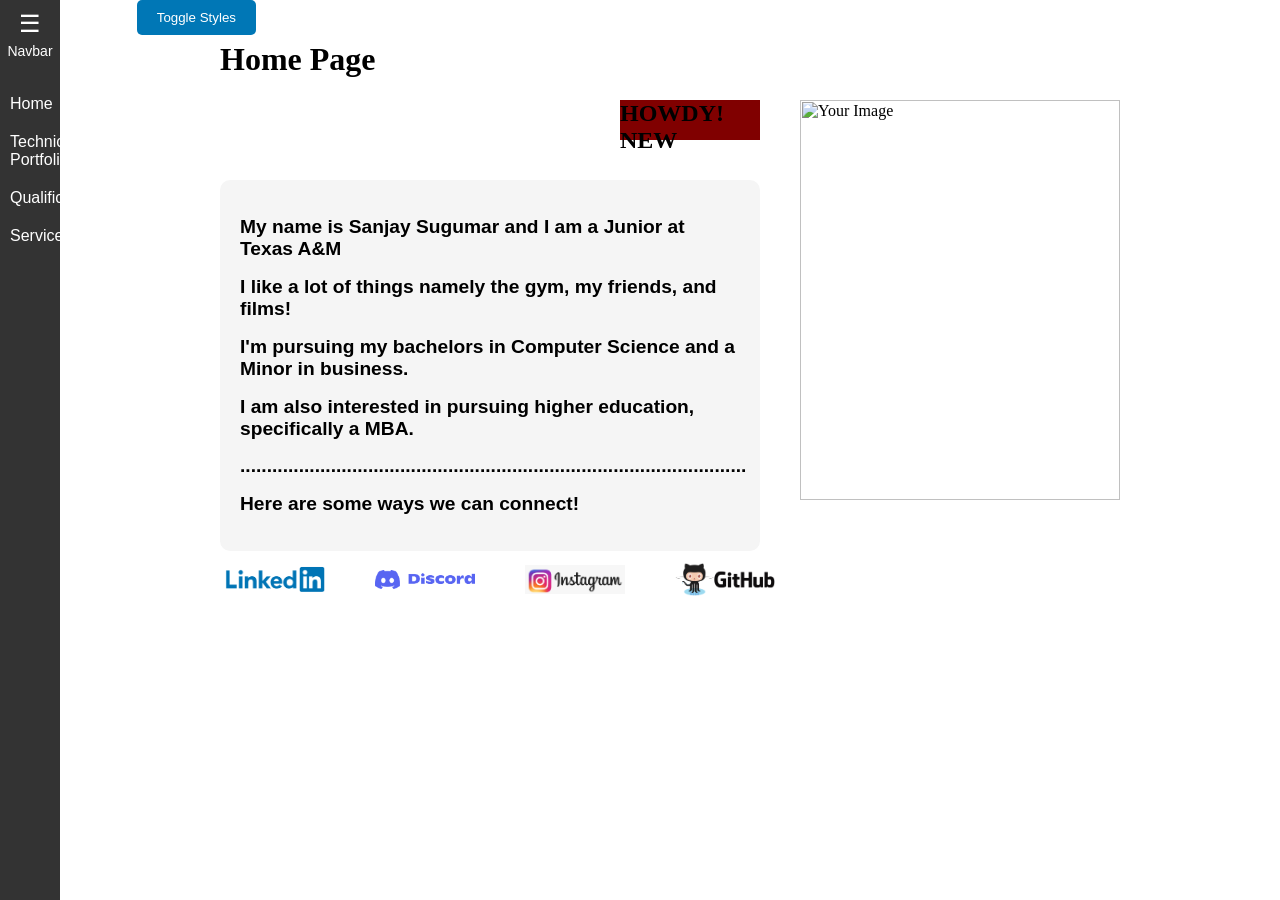
==== commit 7ad2b72f: "begin" ====
--- a/index.html
+++ b/index.html
@@ -47,7 +47,7 @@
         
     </div>
     <div class="homepage_para">
-        <h2>My name is Sanjay final test agian6 and I am a Junior at Texas A&M</h2> 
+        <h2>My name is Sanjay Sugumar and I am a Junior at Texas A&M</h2> 
         <h2>I like a lot of things namely the gym, my friends, and films!</h2>
         <h2>I'm pursuing my bachelors in Computer Science and a Minor in business. </h2>
         <h2>I am also interested in pursuing higher education, specifically a MBA.</h2>
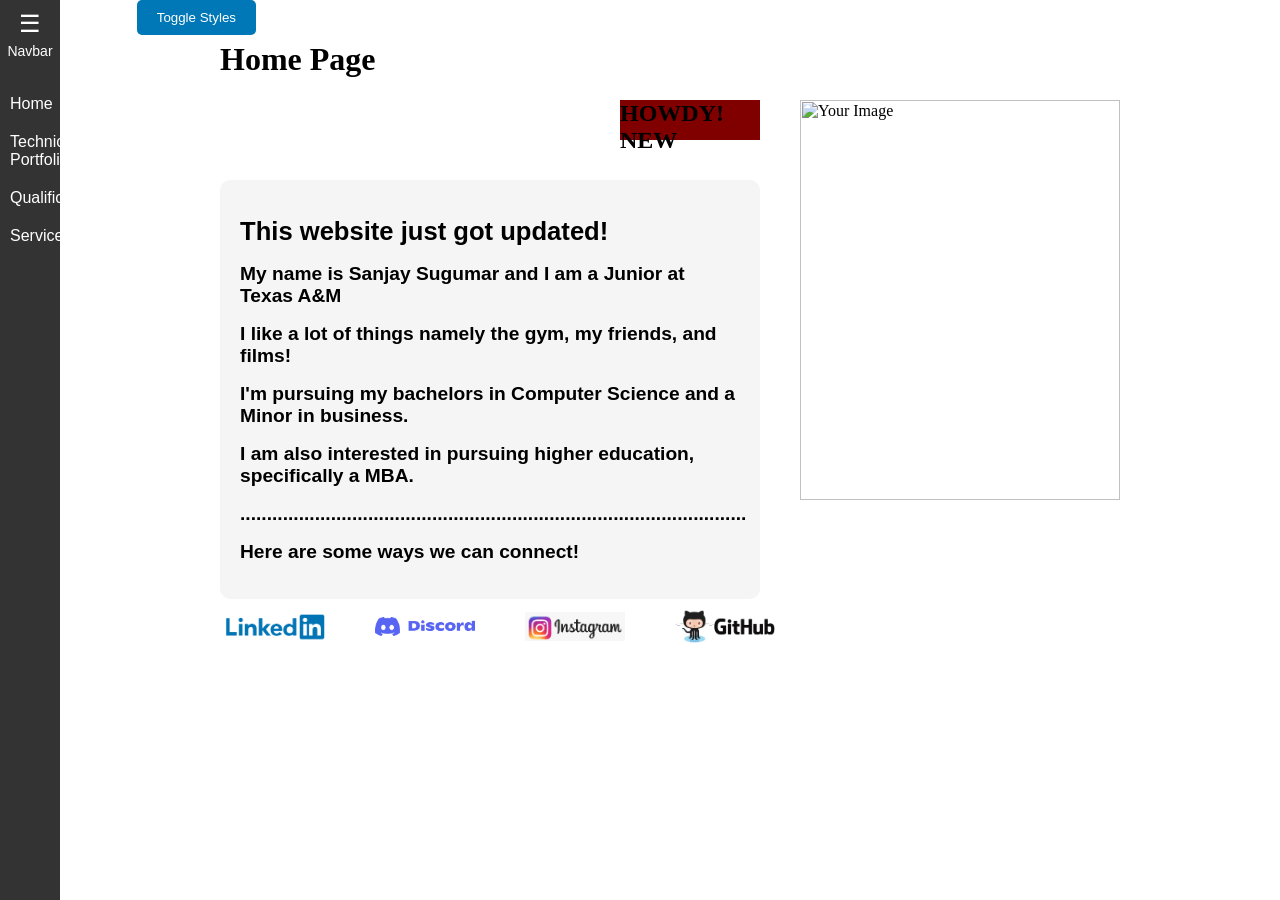
==== commit f53d8b8f: "update" ====
--- a/index.html
+++ b/index.html
@@ -47,6 +47,7 @@
         
     </div>
     <div class="homepage_para">
+        <h1>This website just got updated!</h1> 
         <h2>My name is Sanjay Sugumar and I am a Junior at Texas A&M</h2> 
         <h2>I like a lot of things namely the gym, my friends, and films!</h2>
         <h2>I'm pursuing my bachelors in Computer Science and a Minor in business. </h2>
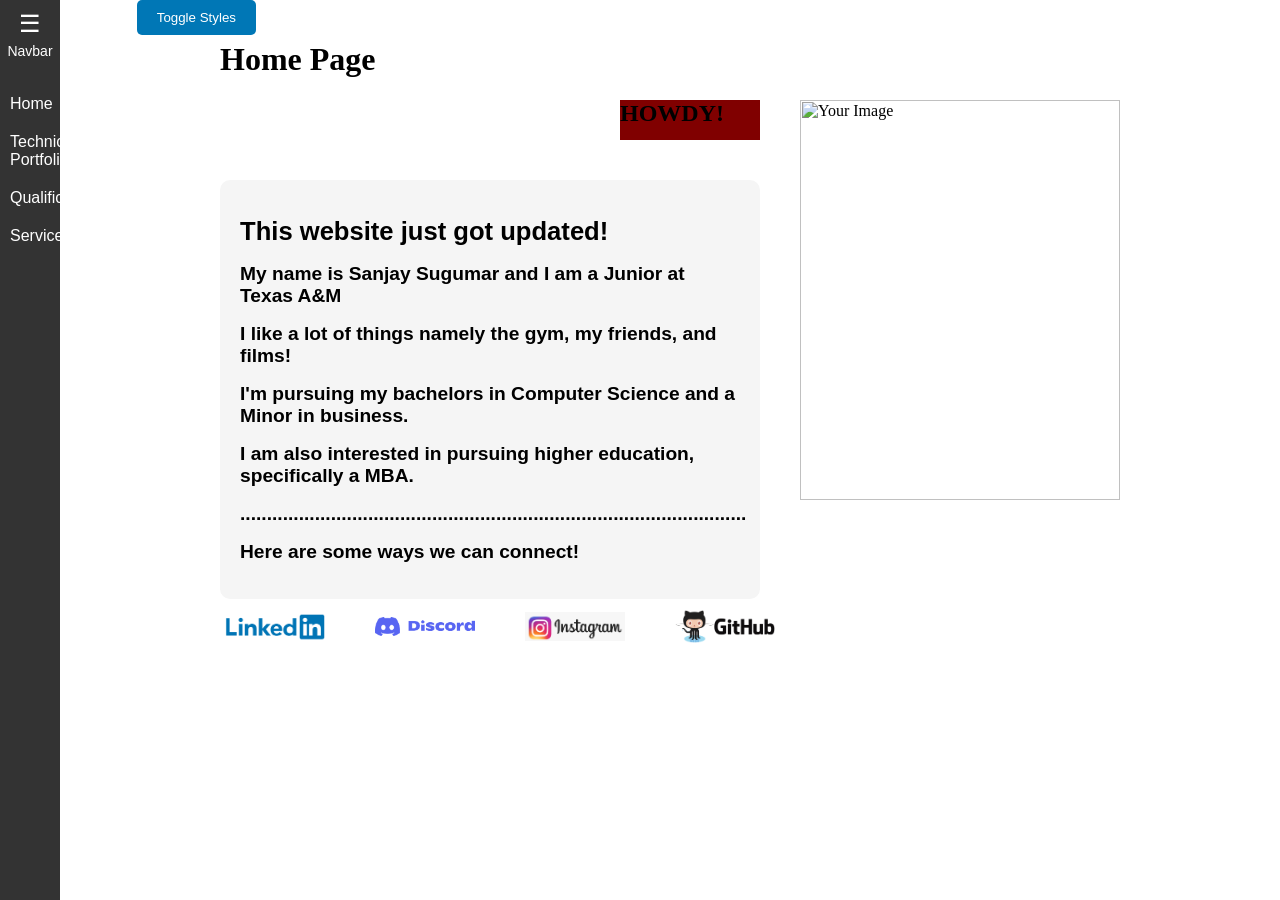
==== commit 86da978a: "previd" ====
--- a/index.html
+++ b/index.html
@@ -32,7 +32,7 @@
         </header>
         <main>
             <div class="homepage_intro">
-                <h2>HOWDY! NEW</h2>
+                <h2>HOWDY!</h2>
             </div>
             
 
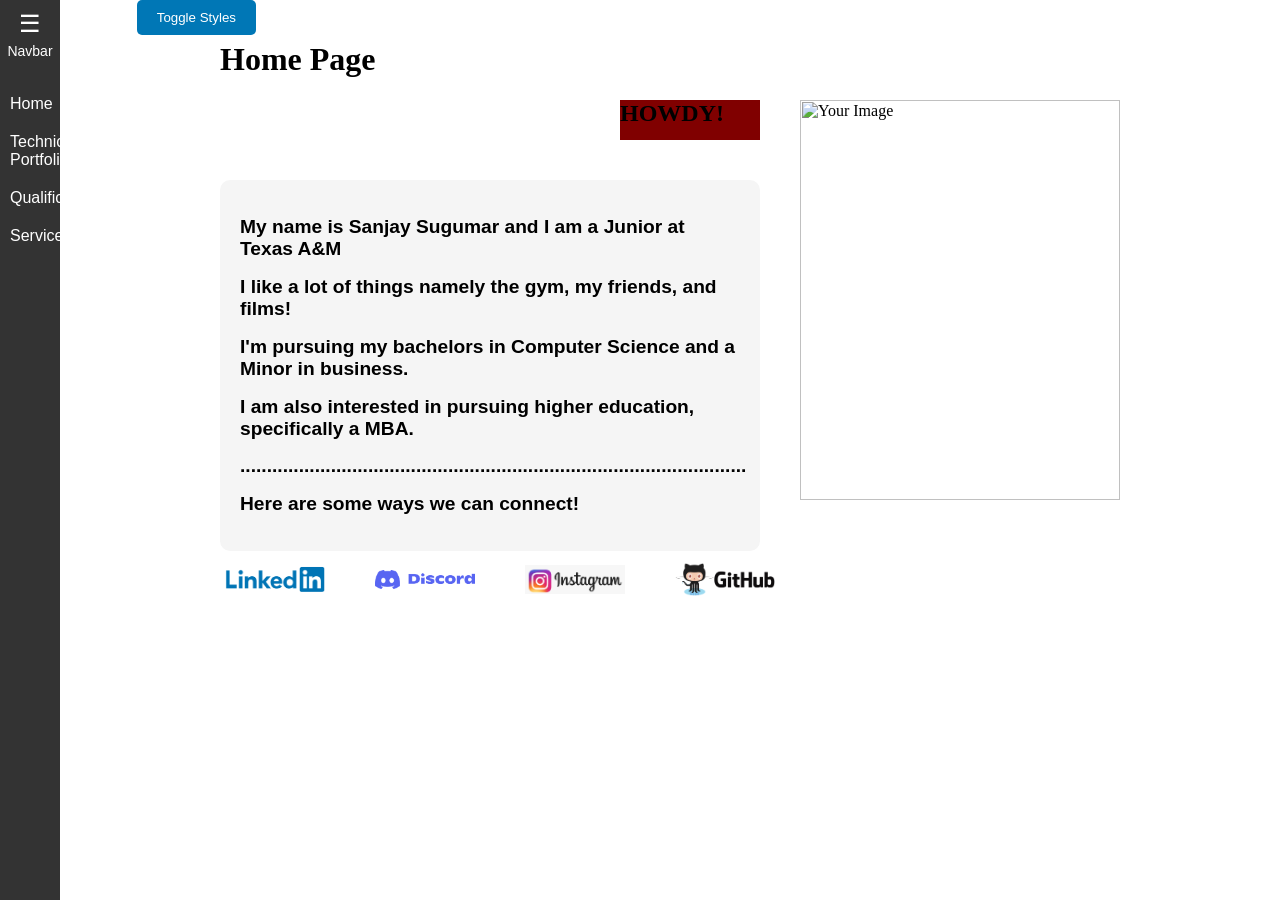
==== commit 08cbfad4: "commit" ====
--- a/index.html
+++ b/index.html
@@ -47,7 +47,6 @@
         
     </div>
     <div class="homepage_para">
-        <h1>This website just got updated!</h1> 
         <h2>My name is Sanjay Sugumar and I am a Junior at Texas A&M</h2> 
         <h2>I like a lot of things namely the gym, my friends, and films!</h2>
         <h2>I'm pursuing my bachelors in Computer Science and a Minor in business. </h2>
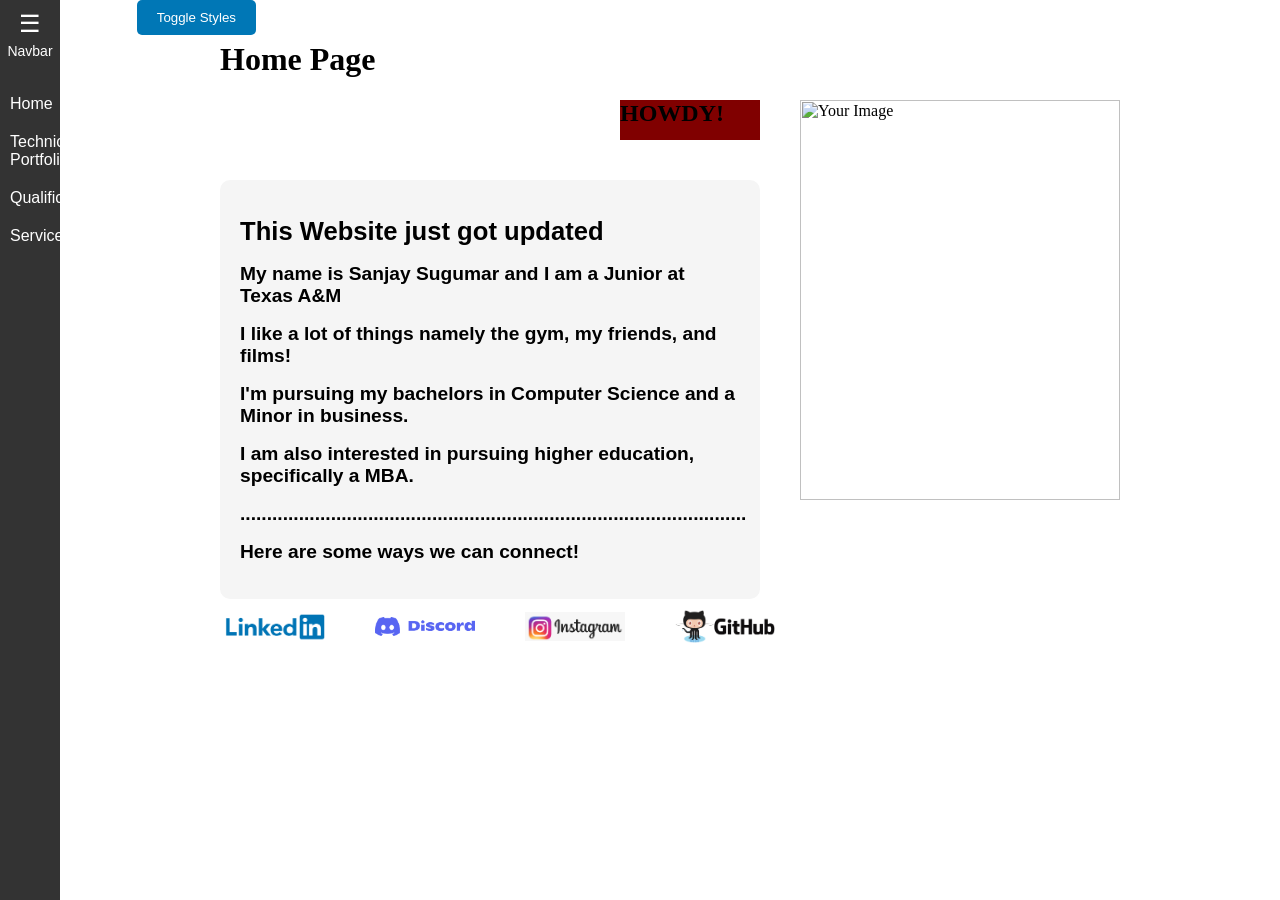
==== commit b249021c: "test" ====
--- a/index.html
+++ b/index.html
@@ -47,6 +47,7 @@
         
     </div>
     <div class="homepage_para">
+        <h1>This Website just got updated</h1>
         <h2>My name is Sanjay Sugumar and I am a Junior at Texas A&M</h2> 
         <h2>I like a lot of things namely the gym, my friends, and films!</h2>
         <h2>I'm pursuing my bachelors in Computer Science and a Minor in business. </h2>
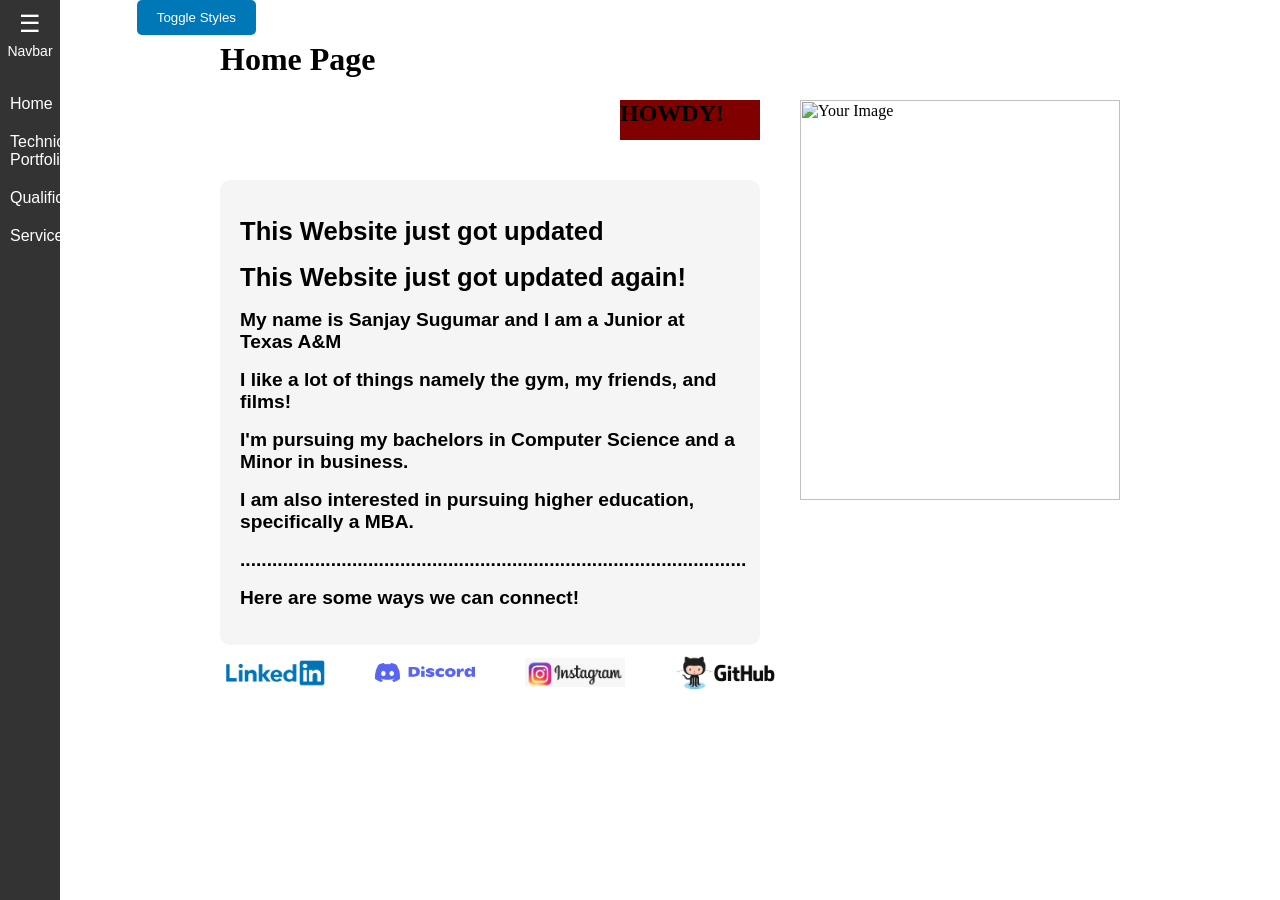
==== commit 89e64d7c: "test2" ====
--- a/index.html
+++ b/index.html
@@ -48,6 +48,7 @@
     </div>
     <div class="homepage_para">
         <h1>This Website just got updated</h1>
+        <h1>This Website just got updated again!</h1>
         <h2>My name is Sanjay Sugumar and I am a Junior at Texas A&M</h2> 
         <h2>I like a lot of things namely the gym, my friends, and films!</h2>
         <h2>I'm pursuing my bachelors in Computer Science and a Minor in business. </h2>
